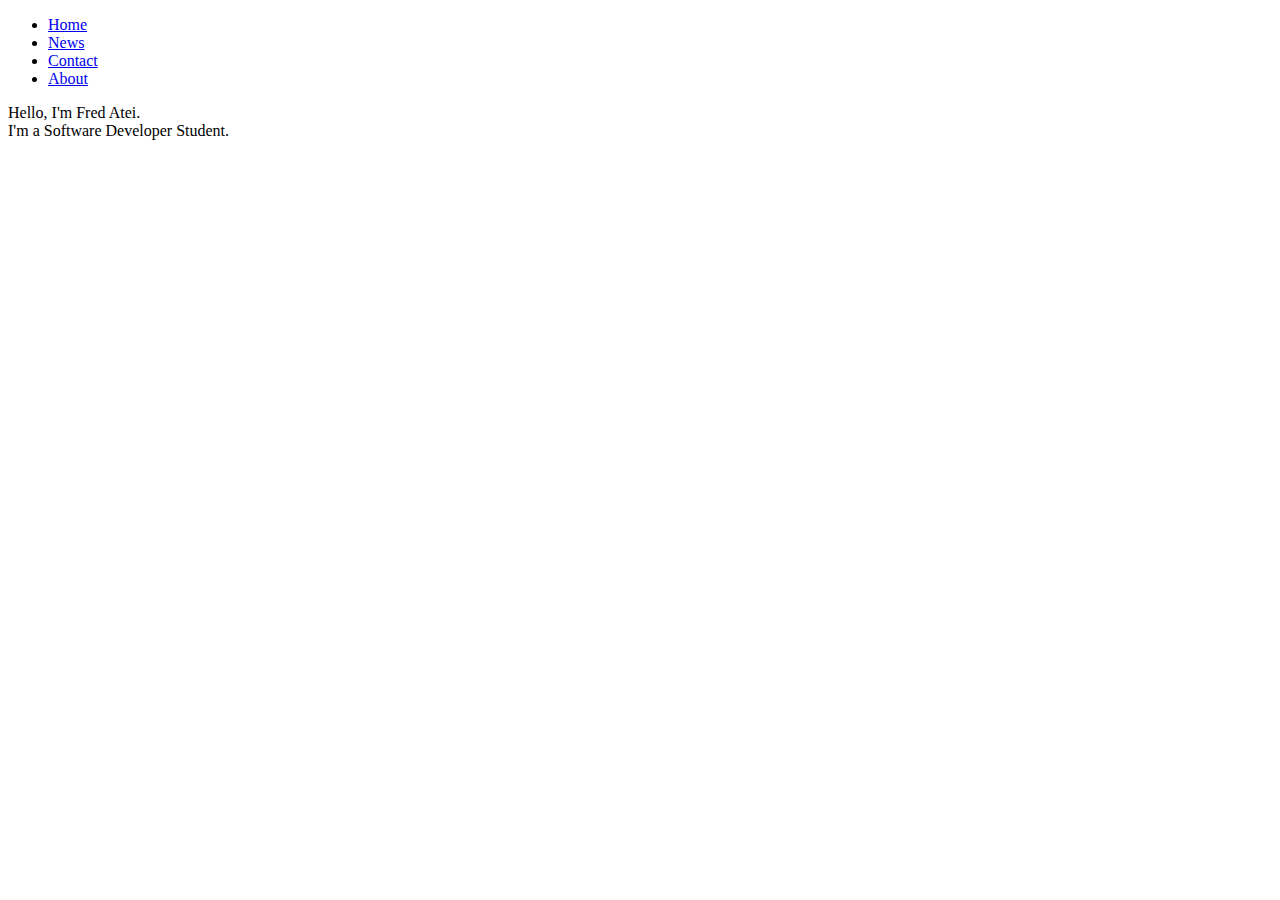
==== index.html @ 4c93bce8 "add home page" ====
<!DOCTYPE html>
<html lang="en">

<head>
  <meta charset="UTF-8">
  <meta name="viewport" content="width=device-width, initial-scale=1.0">
  <title></title>

  <link href="css/style.css" rel="stylesheet" type="text/css">

</head>

<body>

  <ul>
    <li><a href="default.asp">Home</a></li>
    <li><a href="news.asp">News</a></li>
    <li><a href="contact.asp">Contact</a></li>
    <li><a href="about.asp">About</a></li>
  </ul>

  <div class="first-text">Hello, I'm Fred Atei.
    <br />
    I'm a Software Developer Student.
  </div>

</body>

</html>
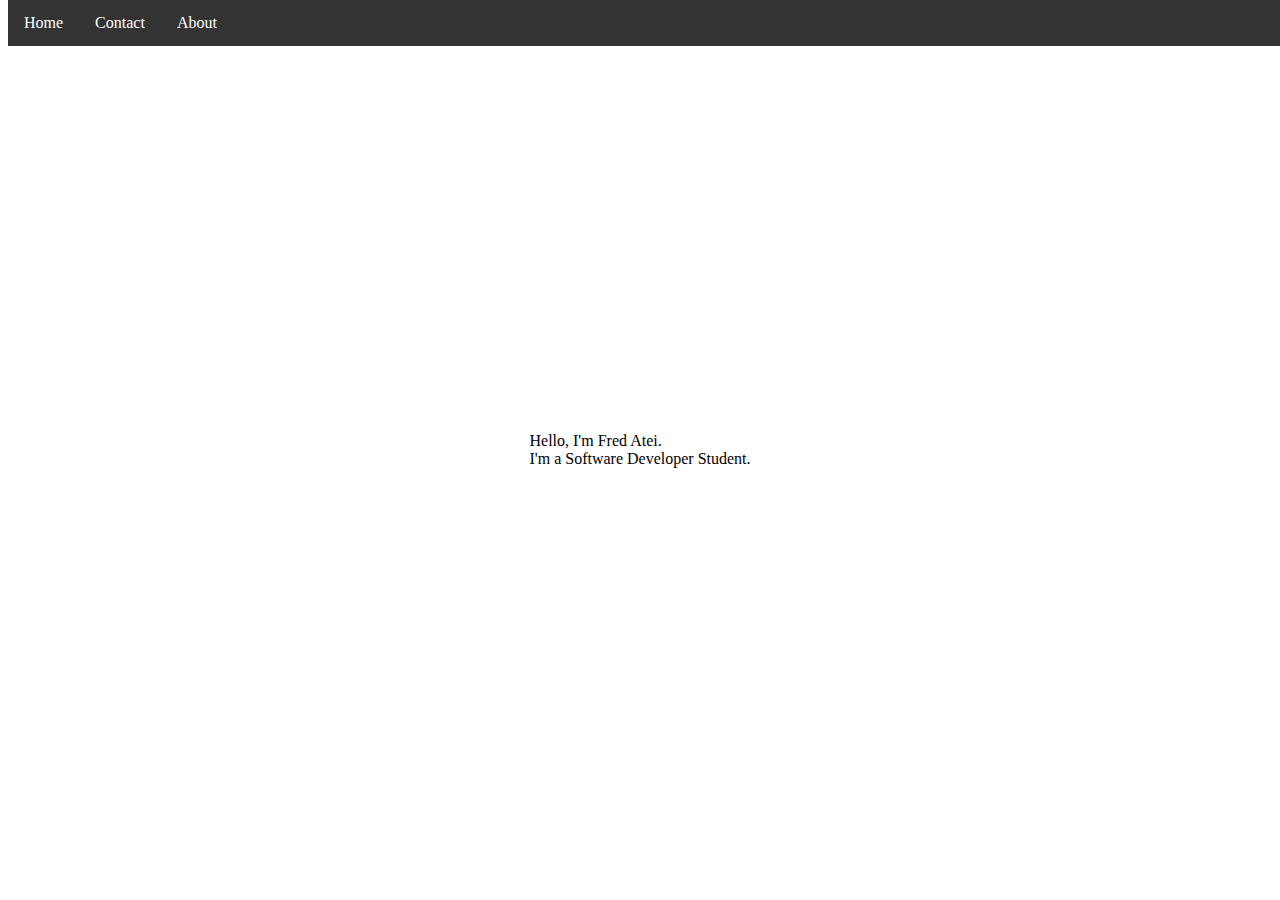
==== commit b3c608f3: "add links to pages" ====
--- a/index.html
+++ b/index.html
@@ -13,10 +13,9 @@
 <body>
 
   <ul>
-    <li><a href="default.asp">Home</a></li>
-    <li><a href="news.asp">News</a></li>
-    <li><a href="contact.asp">Contact</a></li>
-    <li><a href="about.asp">About</a></li>
+    <li><a href="home.html">Home</a></li>
+    <li><a href="contact.html">Contact</a></li>
+    <li><a href="about.html">About</a></li>
   </ul>
 
   <div class="first-text">Hello, I'm Fred Atei.
--- a/css/style.css
+++ b/css/style.css
@@ -0,0 +1,46 @@
+.first-text{
+  position: absolute;
+  left: 50%;
+  top: 50%;
+  transform: translateX(-50%) translateY(-50%);
+  display: block;
+}
+ body{
+   background-image: url(/image/web.gif);
+   background-size: cover;
+   background-attachment: fixed;
+
+ }
+
+ li{
+   float: left;
+ }
+
+a{
+  display: block;
+  padding: 10px;
+  background-color: #333333;
+}
+
+ul {
+  list-style-type: none;
+  margin: 0;
+  padding: 0;
+  overflow: hidden;
+  background-color: #333;
+  position: fixed;
+  top: 0;
+  width: 100%;
+}
+
+li {
+  float: left;
+}
+
+li a {
+  display: block;
+  color: white;
+  text-align: center;
+  padding: 14px 16px;
+  text-decoration: none;
+}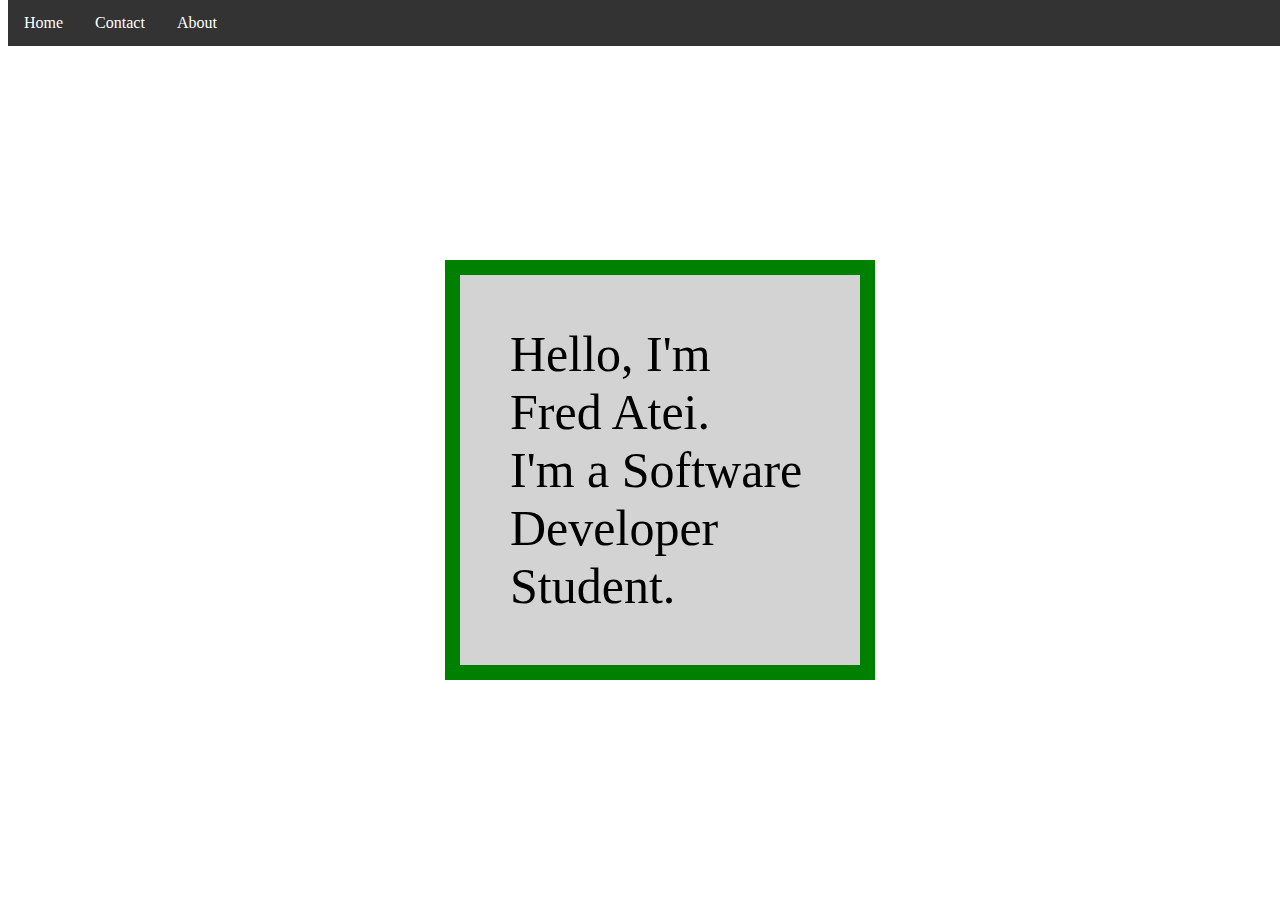
==== commit 4ae7dcda: "add decoration" ====
--- a/index.html
+++ b/index.html
@@ -18,7 +18,7 @@
     <li><a href="about.html">About</a></li>
   </ul>
 
-  <div class="first-text">Hello, I'm Fred Atei.
+  <div class="first-text">Hello, I'm <span>Fred Atei</span>.
     <br />
     I'm a Software Developer Student.
   </div>
--- a/css/style.css
+++ b/css/style.css
@@ -4,9 +4,16 @@
   top: 50%;
   transform: translateX(-50%) translateY(-50%);
   display: block;
+  font-size: 50px;
+  background-color: lightgrey;
+  width: 300px;
+  border: 15px solid green;
+  padding: 50px;
+  margin: 20px;
 }
+
  body{
-   background-image: url(/image/web.gif);
+   background-image: url(/image/wall.jpg);
    background-size: cover;
    background-attachment: fixed;
 
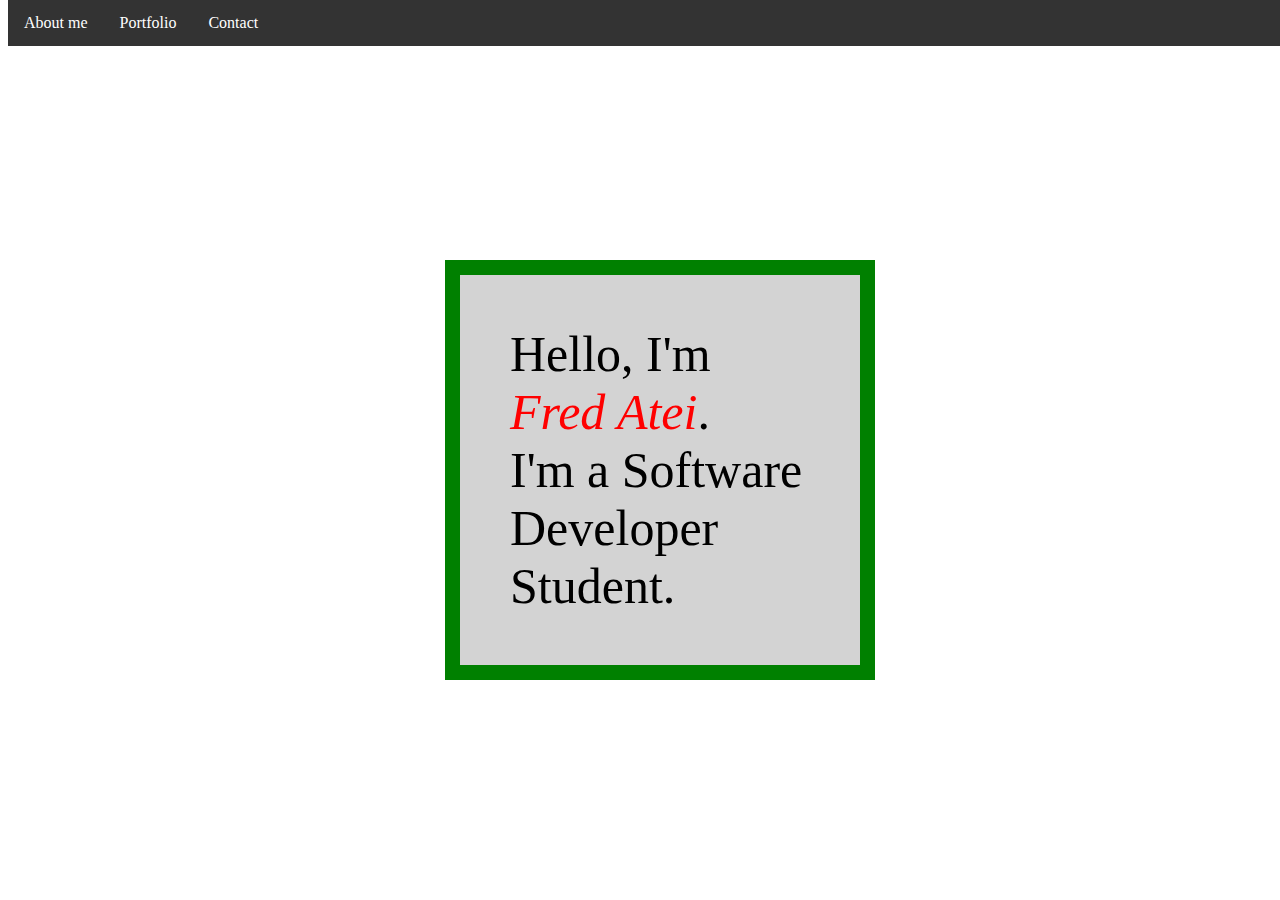
==== commit 9346c64c: "modify page names" ====
--- a/index.html
+++ b/index.html
@@ -13,9 +13,9 @@
 <body>
 
   <ul>
-    <li><a href="home.html">Home</a></li>
-    <li><a href="contact.html">Contact</a></li>
-    <li><a href="about.html">About</a></li>
+    <li><a href="home.html">About me</a></li>
+    <li><a href="contact.html">Portfolio</a></li>
+    <li><a href="about.html">Contact</a></li>
   </ul>
 
   <div class="first-text">Hello, I'm <span>Fred Atei</span>.
--- a/css/style.css
+++ b/css/style.css
@@ -50,4 +50,9 @@
   text-align: center;
   padding: 14px 16px;
   text-decoration: none;
+}
+
+span{
+  font-style: italic;
+  color: red;
 }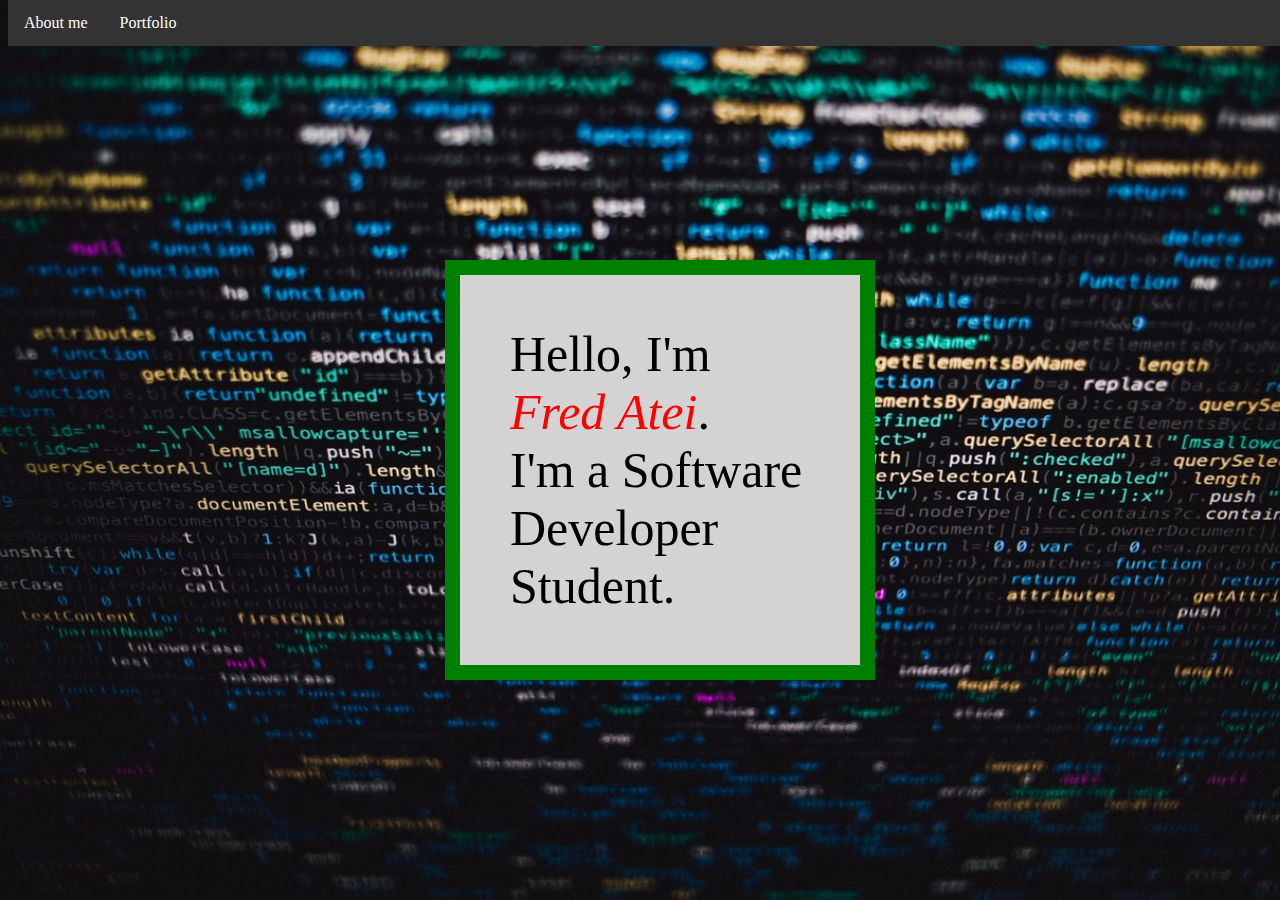
==== commit 3be5263f: "add adjustments to page" ====
--- a/index.html
+++ b/index.html
@@ -14,8 +14,7 @@
 
   <ul>
     <li><a href="home.html">About me</a></li>
-    <li><a href="contact.html">Portfolio</a></li>
-    <li><a href="about.html">Contact</a></li>
+    <li><a href="about.html">Portfolio</a></li>
   </ul>
 
   <div class="first-text">Hello, I'm <span>Fred Atei</span>.
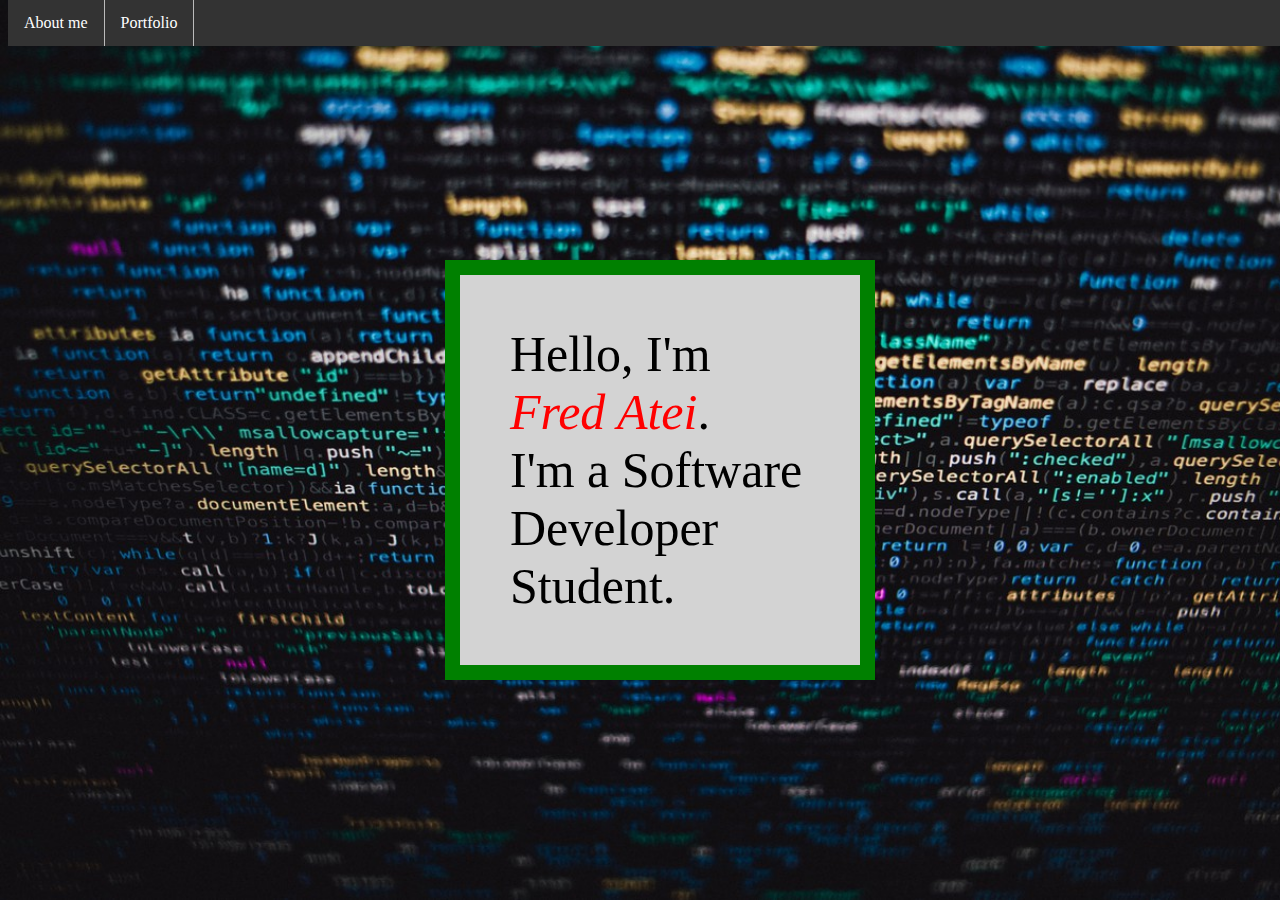
==== commit 7e7ce6e9: "Modify page links" ====
--- a/index.html
+++ b/index.html
@@ -6,7 +6,7 @@
   <meta name="viewport" content="width=device-width, initial-scale=1.0">
   <title></title>
 
-  <link href="css/style.css" rel="stylesheet" type="text/css">
+  <link href="style.css" rel="stylesheet" type="text/css">
 
 </head>
 
--- a/style.css
+++ b/style.css
@@ -0,0 +1,59 @@
+.first-text{
+  position: absolute;
+  left: 50%;
+  top: 50%;
+  transform: translateX(-50%) translateY(-50%);
+  display: block;
+  font-size: 50px;
+  background-color: lightgrey;
+  width: 300px;
+  border: 15px solid green;
+  padding: 50px;
+  margin: 20px;
+}
+
+ body{
+   background-image: url(./image/wall.jpg);
+   background-size: cover;
+   background-attachment: fixed;
+
+ }
+
+ li{
+   float: left;
+ }
+
+a{
+  display: block;
+  padding: 10px;
+  background-color: #333333;
+}
+
+ul {
+  list-style-type: none;
+  margin: 0;
+  padding: 0;
+  overflow: hidden;
+  background-color: #333;
+  position: fixed;
+  top: 0;
+  width: 100%;
+}
+
+li {
+  float: left;
+  border-right: 1px solid #bbb;
+}
+
+li a {
+  display: block;
+  color: white;
+  text-align: center;
+  padding: 14px 16px;
+  text-decoration: none;
+}
+
+span{
+  font-style: italic;
+  color: red;
+}